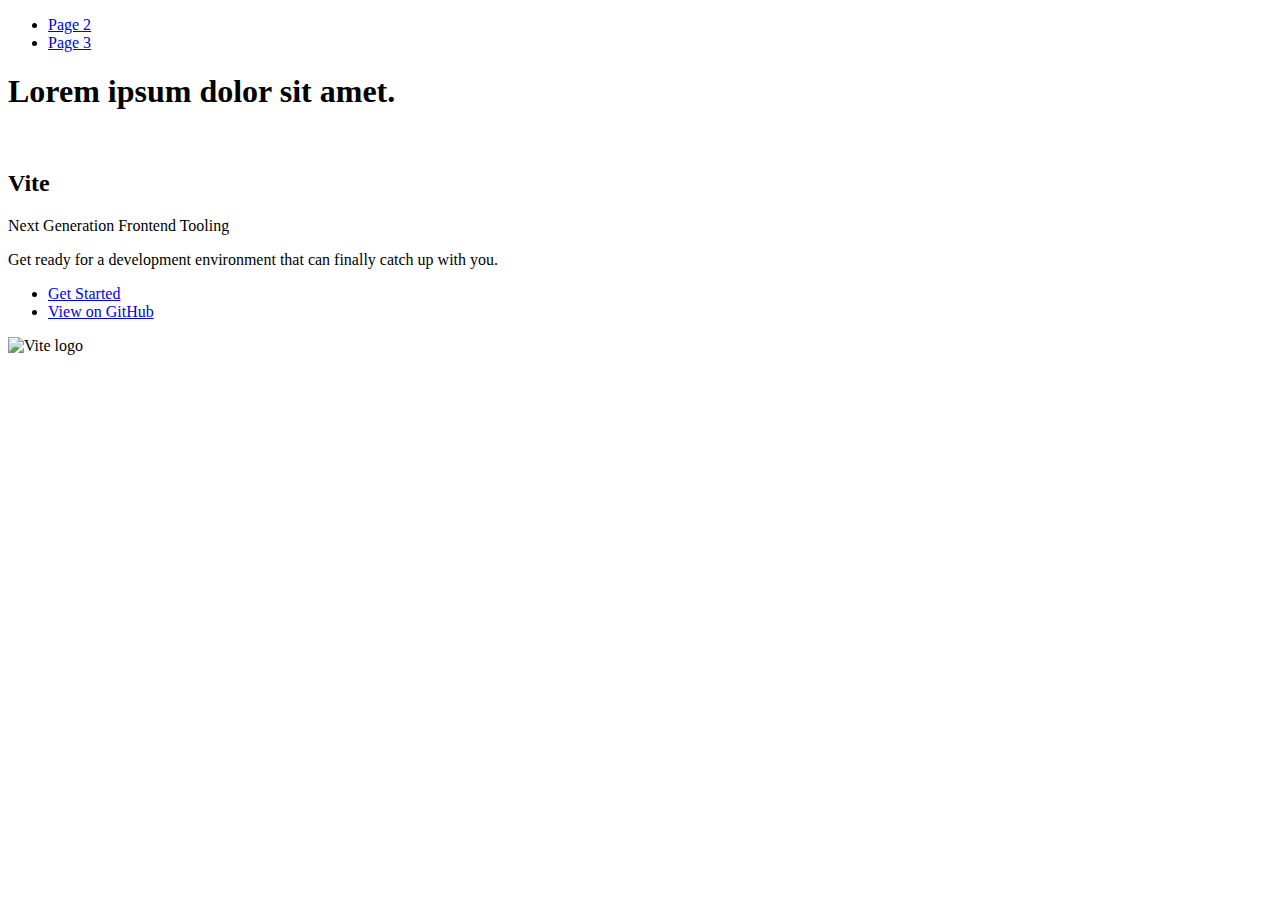
==== index.html @ e562cfdf "Deploying to gh-pages from @ Vasylyna08/goit-js-hw-11@64fc048c471c72ecd61e7f7afc1c101d8727a191 🚀" ====
<!DOCTYPE html>
<html lang="en">
  <head>
    <meta charset="UTF-8" />
    <link rel="icon" type="image/svg+xml" href="/vanilla-app-template/favicon.svg" />
    <meta name="viewport" content="width=device-width, initial-scale=1.0" />
    <title>Vanilla App Template</title>
    
    <script type="module" crossorigin src="/vanilla-app-template/commonHelpers.js"></script>
    <link rel="stylesheet" href="/vanilla-app-template/assets/index-10c40100.css">
  </head>
  <body>
    <header class="header">
  <nav class="nav">
    <ul class="nav-list">
      <li class="nav-item">
        <a href="./page-2.html" class="nav-link">Page 2</a>
      </li>

      <li class="nav-item">
        <a href="./page-3.html" class="nav-link">Page 3</a>
      </li>
    </ul>
  </nav>
</header>


    <section>
      <h1>Lorem ipsum dolor sit amet.</h1>
      <!-- Path to images as from index.html file -->
      <img src="/vanilla-app-template/assets/javascript-8dac5379.svg" alt="" />
    </section>

    <!-- Loads the specified .html file -->
    <section class="vite-promo">
  <div class="container">
    <div class="wrapper">
      <h2 class="title">
        <span class="gradient">Vite</span>
      </h2>
      <p class="text">Next Generation Frontend Tooling</p>
      <p class="tagline">
        Get ready for a development environment that can finally catch up with
        you.
      </p>

      <ul class="actions">
        <li class="action">
          <a
            class="link"
            href="https://vitejs.dev/guide/"
            target="_blank"
            rel="noopener noreferrer"
            >Get Started</a
          >
        </li>
        <li class="action">
          <a
            class="link"
            href="https://github.com/vitejs/vite"
            target="_blank"
            rel="noopener noreferrer"
            >View on GitHub</a
          >
        </li>
      </ul>
    </div>

    <div class="thumb">
      <!-- Path to images as from index.html file -->
      <img
        class="pic"
        src="/vanilla-app-template/assets/vite-logo-51249ca9.png"
        alt="Vite logo"
        width="640"
        height="640"
      />
    </div>
  </div>
</section>


    
  </body>
</html>
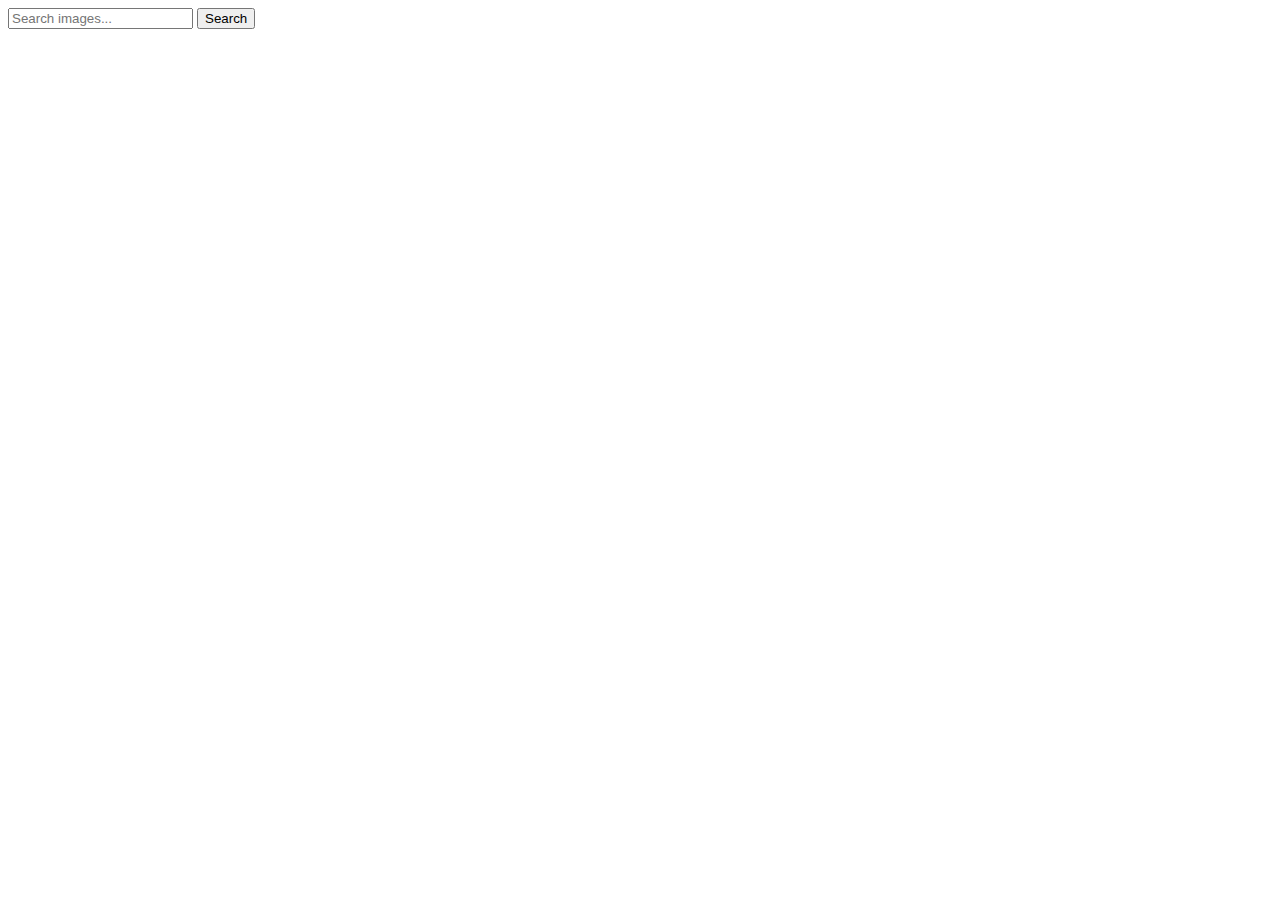
==== commit 202cd2f2: "Deploying to gh-pages from @ Vasylyna08/goit-js-hw-11@2f6829e4dc75e4a024ea0804e031e659d83a34d1 🚀" ====
--- a/index.html
+++ b/index.html
@@ -2,83 +2,28 @@
 <html lang="en">
   <head>
     <meta charset="UTF-8" />
-    <link rel="icon" type="image/svg+xml" href="/vanilla-app-template/favicon.svg" />
+    <link rel="icon" type="image/svg+xml" href="/goit-js-hw-11/favicon.svg" />
     <meta name="viewport" content="width=device-width, initial-scale=1.0" />
-    <title>Vanilla App Template</title>
+    <title>goit-js-hw-11</title>
     
-    <script type="module" crossorigin src="/vanilla-app-template/commonHelpers.js"></script>
-    <link rel="stylesheet" href="/vanilla-app-template/assets/index-10c40100.css">
+    <script type="module" crossorigin src="/goit-js-hw-11/commonHelpers.js"></script>
+    <link rel="modulepreload" crossorigin href="/goit-js-hw-11/assets/vendor-46aac873.js">
+    <link rel="stylesheet" href="/goit-js-hw-11/assets/vendor-eb6030bc.css">
+    <link rel="stylesheet" href="/goit-js-hw-11/assets/index-fd15ec3c.css">
   </head>
   <body>
-    <header class="header">
-  <nav class="nav">
-    <ul class="nav-list">
-      <li class="nav-item">
-        <a href="./page-2.html" class="nav-link">Page 2</a>
-      </li>
+    <section></section>
+    <form class="form">
+      <input
+        class="input"
+        type="text"
+        name="query"
+        placeholder="Search images..."
+      />
+      <button class="button" type="submit">Search</button>
+    </form>
 
-      <li class="nav-item">
-        <a href="./page-3.html" class="nav-link">Page 3</a>
-      </li>
-    </ul>
-  </nav>
-</header>
-
-
-    <section>
-      <h1>Lorem ipsum dolor sit amet.</h1>
-      <!-- Path to images as from index.html file -->
-      <img src="/vanilla-app-template/assets/javascript-8dac5379.svg" alt="" />
-    </section>
-
-    <!-- Loads the specified .html file -->
-    <section class="vite-promo">
-  <div class="container">
-    <div class="wrapper">
-      <h2 class="title">
-        <span class="gradient">Vite</span>
-      </h2>
-      <p class="text">Next Generation Frontend Tooling</p>
-      <p class="tagline">
-        Get ready for a development environment that can finally catch up with
-        you.
-      </p>
-
-      <ul class="actions">
-        <li class="action">
-          <a
-            class="link"
-            href="https://vitejs.dev/guide/"
-            target="_blank"
-            rel="noopener noreferrer"
-            >Get Started</a
-          >
-        </li>
-        <li class="action">
-          <a
-            class="link"
-            href="https://github.com/vitejs/vite"
-            target="_blank"
-            rel="noopener noreferrer"
-            >View on GitHub</a
-          >
-        </li>
-      </ul>
-    </div>
-
-    <div class="thumb">
-      <!-- Path to images as from index.html file -->
-      <img
-        class="pic"
-        src="/vanilla-app-template/assets/vite-logo-51249ca9.png"
-        alt="Vite logo"
-        width="640"
-        height="640"
-      />
-    </div>
-  </div>
-</section>
-
+    <ul class="gallery"></ul>
 
     
   </body>
